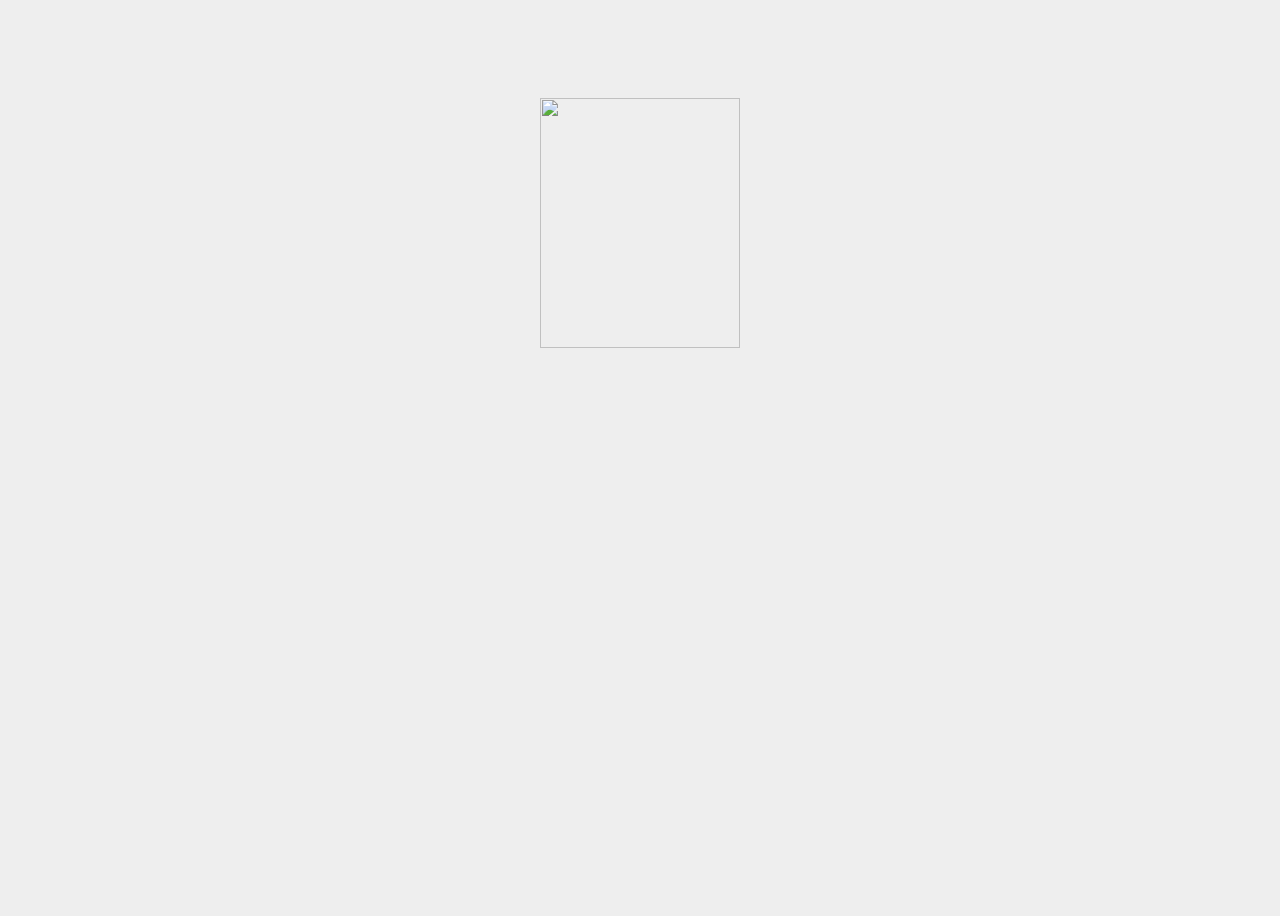
==== index.html @ 35078671 "circle slider" ====
<!DOCTYPE html>
<html lang="en">
<head>
    <meta charset="UTF-8">
    <meta name="viewport" content="width=device-width, initial-scale=1.0">
    <title>Document</title>
</head>
<link rel="stylesheet" type="text/css" href="styles.css" />
<body>
    <div class="banner">
        <div class="slider">
            <div class="item"><img src="https://firebasestorage.googleapis.com/v0/b/wdb-storefront-project-api.appspot.com/o/products%2F1zhvksJ5VCf7s90bgypG%2F_images%2FTXqLuweN9DMwWgwrxzUF-Gemini_Generated_Image%20(56).jpeg?alt=media&token=c5edc110-5752-4eda-9305-8a1b75f676b8"/></div>
            <div class="item"><img src="https://firebasestorage.googleapis.com/v0/b/wdb-storefront-project-api.appspot.com/o/products%2Ft7uRtRNRQOhKJHWnWIDY%2F_images%2FSknj6SRVaDh94bLTLIS3-stylish-woman-model-in-studio-in-coat-autumn-fash-2023-11-27-04-59-28-utc.png?alt=media&token=961d6211-c471-4ab9-9e6d-6678962648ad"/></div>
        </div>
    </div>
</body>
</html>
---- styles.css ----
body {
    background-color: #eee;
}

.banner{
    width: 100%;
    height: 100vh;
    text-align: center;
    overflow: hidden;
    position: relative;
}

.banner .slider{
    position: absolute;
    width: 200px;
    height: 250px;
    top: 10%;
    left: calc(50% - 100px);
}

.banner .slider .item{
    position: absolute;
    inset: 0 0 0 0;
}

img{
    width: 100%;
    height: 100%;
    object-fit: cover;
}
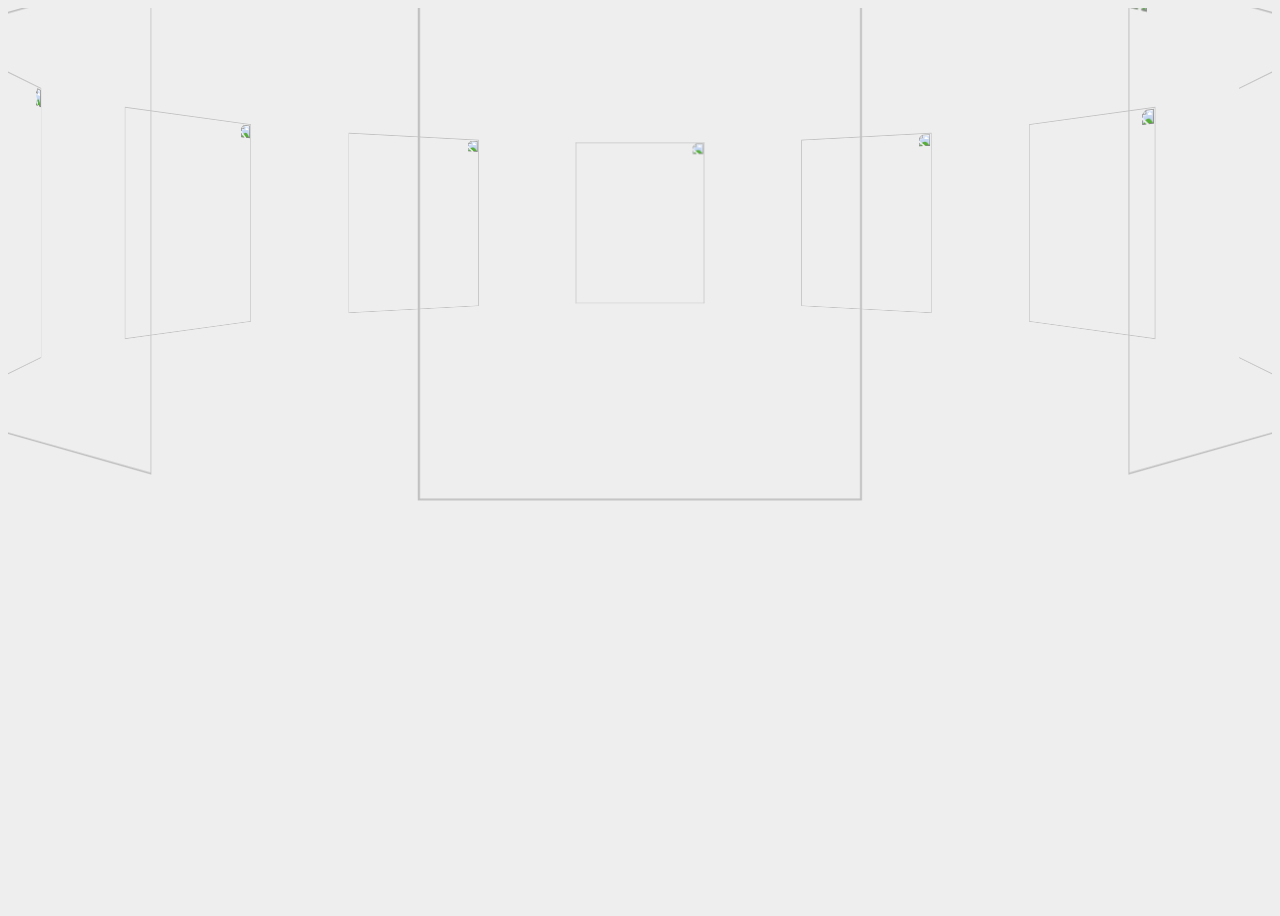
==== commit e24dc17d: "circle slider 360deg" ====
--- a/index.html
+++ b/index.html
@@ -8,9 +8,17 @@
 <link rel="stylesheet" type="text/css" href="styles.css" />
 <body>
     <div class="banner">
-        <div class="slider">
-            <div class="item"><img src="https://firebasestorage.googleapis.com/v0/b/wdb-storefront-project-api.appspot.com/o/products%2F1zhvksJ5VCf7s90bgypG%2F_images%2FTXqLuweN9DMwWgwrxzUF-Gemini_Generated_Image%20(56).jpeg?alt=media&token=c5edc110-5752-4eda-9305-8a1b75f676b8"/></div>
-            <div class="item"><img src="https://firebasestorage.googleapis.com/v0/b/wdb-storefront-project-api.appspot.com/o/products%2Ft7uRtRNRQOhKJHWnWIDY%2F_images%2FSknj6SRVaDh94bLTLIS3-stylish-woman-model-in-studio-in-coat-autumn-fash-2023-11-27-04-59-28-utc.png?alt=media&token=961d6211-c471-4ab9-9e6d-6678962648ad"/></div>
+        <div class="slider" style="--qty:10">
+            <div class="item" style="--position:1"><img src="https://firebasestorage.googleapis.com/v0/b/wdb-storefront-project-api.appspot.com/o/products%2F1zhvksJ5VCf7s90bgypG%2F_images%2FTXqLuweN9DMwWgwrxzUF-Gemini_Generated_Image%20(56).jpeg?alt=media&token=c5edc110-5752-4eda-9305-8a1b75f676b8"/></div>
+            <div class="item" style="--position:2"><img src="https://firebasestorage.googleapis.com/v0/b/wdb-storefront-project-api.appspot.com/o/products%2Ft7uRtRNRQOhKJHWnWIDY%2F_images%2FSknj6SRVaDh94bLTLIS3-stylish-woman-model-in-studio-in-coat-autumn-fash-2023-11-27-04-59-28-utc.png?alt=media&token=961d6211-c471-4ab9-9e6d-6678962648ad"/></div>
+            <div class="item" style="--position:3"><img src="https://firebasestorage.googleapis.com/v0/b/wdb-storefront-project-api.appspot.com/o/products%2Ft7uRtRNRQOhKJHWnWIDY%2F_images%2FSknj6SRVaDh94bLTLIS3-stylish-woman-model-in-studio-in-coat-autumn-fash-2023-11-27-04-59-28-utc.png?alt=media&token=961d6211-c471-4ab9-9e6d-6678962648ad"/></div>
+            <div class="item" style="--position:4"><img src="https://firebasestorage.googleapis.com/v0/b/wdb-storefront-project-api.appspot.com/o/products%2Ft7uRtRNRQOhKJHWnWIDY%2F_images%2FSknj6SRVaDh94bLTLIS3-stylish-woman-model-in-studio-in-coat-autumn-fash-2023-11-27-04-59-28-utc.png?alt=media&token=961d6211-c471-4ab9-9e6d-6678962648ad"/></div>
+            <div class="item" style="--position:5"><img src="https://firebasestorage.googleapis.com/v0/b/wdb-storefront-project-api.appspot.com/o/products%2Ft7uRtRNRQOhKJHWnWIDY%2F_images%2FSknj6SRVaDh94bLTLIS3-stylish-woman-model-in-studio-in-coat-autumn-fash-2023-11-27-04-59-28-utc.png?alt=media&token=961d6211-c471-4ab9-9e6d-6678962648ad"/></div>
+            <div class="item" style="--position:6"><img src="https://firebasestorage.googleapis.com/v0/b/wdb-storefront-project-api.appspot.com/o/products%2Ft7uRtRNRQOhKJHWnWIDY%2F_images%2FSknj6SRVaDh94bLTLIS3-stylish-woman-model-in-studio-in-coat-autumn-fash-2023-11-27-04-59-28-utc.png?alt=media&token=961d6211-c471-4ab9-9e6d-6678962648ad"/></div>
+            <div class="item" style="--position:7"><img src="https://firebasestorage.googleapis.com/v0/b/wdb-storefront-project-api.appspot.com/o/products%2Ft7uRtRNRQOhKJHWnWIDY%2F_images%2FSknj6SRVaDh94bLTLIS3-stylish-woman-model-in-studio-in-coat-autumn-fash-2023-11-27-04-59-28-utc.png?alt=media&token=961d6211-c471-4ab9-9e6d-6678962648ad"/></div>
+            <div class="item" style="--position:8"><img src="https://firebasestorage.googleapis.com/v0/b/wdb-storefront-project-api.appspot.com/o/products%2Ft7uRtRNRQOhKJHWnWIDY%2F_images%2FSknj6SRVaDh94bLTLIS3-stylish-woman-model-in-studio-in-coat-autumn-fash-2023-11-27-04-59-28-utc.png?alt=media&token=961d6211-c471-4ab9-9e6d-6678962648ad"/></div>
+            <div class="item" style="--position:9"><img src="https://firebasestorage.googleapis.com/v0/b/wdb-storefront-project-api.appspot.com/o/products%2Ft7uRtRNRQOhKJHWnWIDY%2F_images%2FSknj6SRVaDh94bLTLIS3-stylish-woman-model-in-studio-in-coat-autumn-fash-2023-11-27-04-59-28-utc.png?alt=media&token=961d6211-c471-4ab9-9e6d-6678962648ad"/></div>
+            <div class="item" style="--position:10"><img src="https://firebasestorage.googleapis.com/v0/b/wdb-storefront-project-api.appspot.com/o/products%2Ft7uRtRNRQOhKJHWnWIDY%2F_images%2FSknj6SRVaDh94bLTLIS3-stylish-woman-model-in-studio-in-coat-autumn-fash-2023-11-27-04-59-28-utc.png?alt=media&token=961d6211-c471-4ab9-9e6d-6678962648ad"/></div>
         </div>
     </div>
 </body>
--- a/styles.css
+++ b/styles.css
@@ -16,11 +16,16 @@
     height: 250px;
     top: 10%;
     left: calc(50% - 100px);
+    transform-style: preserve-3d;
+    transform: perspective(1000px);
 }
 
 .banner .slider .item{
     position: absolute;
     inset: 0 0 0 0;
+    transform: 
+        rotateY(calc( (var(--position) - 1) * (360 / var(--qty)) * 1deg ))
+        translateZ(550px);
 }
 
 img{
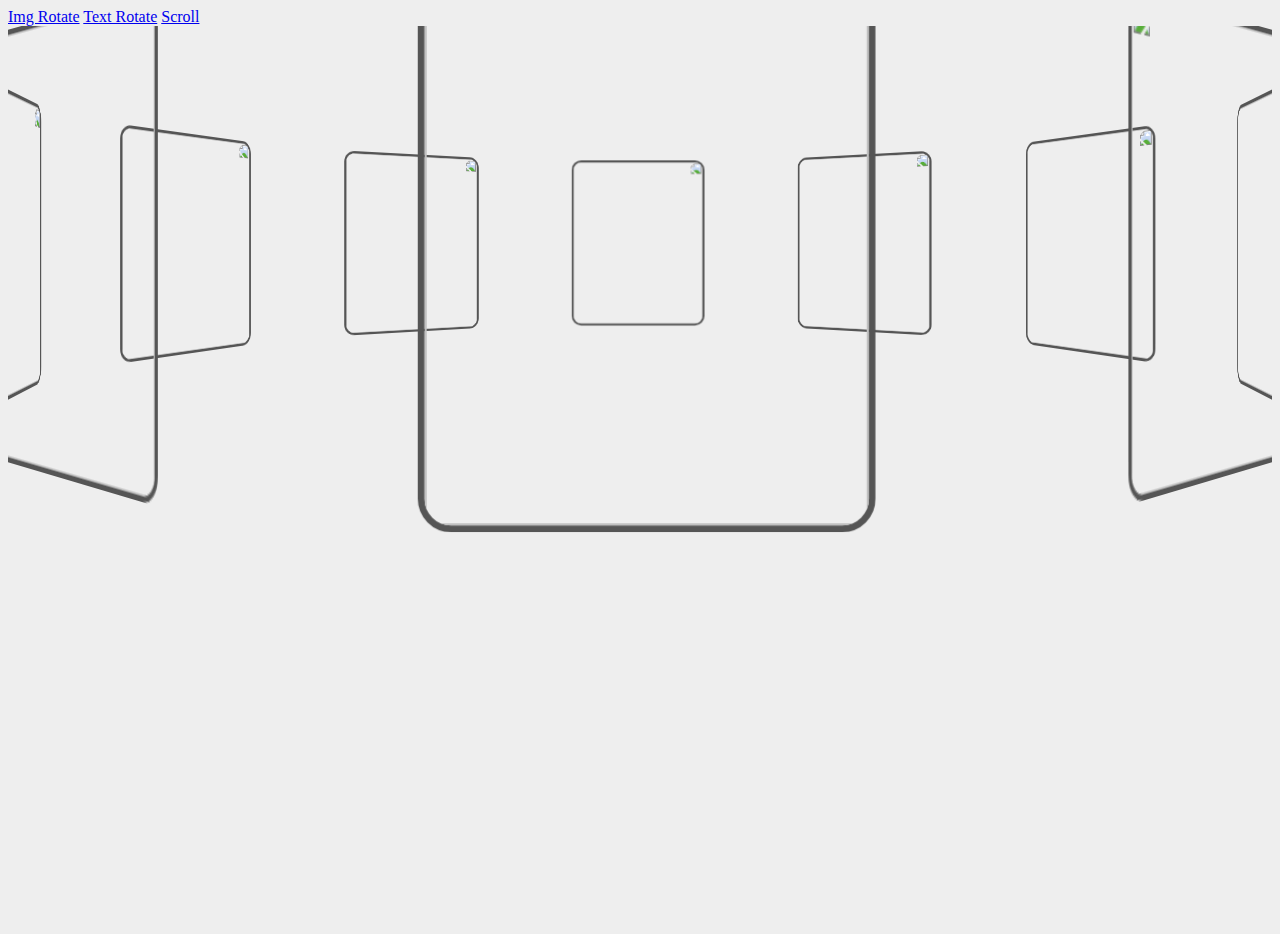
==== commit fd404115: "start gsap mainscreen" ====
--- a/index.html
+++ b/index.html
@@ -7,6 +7,11 @@
 </head>
 <link rel="stylesheet" type="text/css" href="styles.css" />
 <body>
+    <div>
+        <a href="index.html">Img Rotate</a>
+        <a href="loading.html">Text Rotate</a>
+        <a href="mainScreen.html">Scroll</a>
+    </div>
     <div class="banner">
         <div class="slider" style="--qty:10">
             <div class="item" style="--position:1"><img src="https://firebasestorage.googleapis.com/v0/b/wdb-storefront-project-api.appspot.com/o/products%2F1zhvksJ5VCf7s90bgypG%2F_images%2FTXqLuweN9DMwWgwrxzUF-Gemini_Generated_Image%20(56).jpeg?alt=media&token=c5edc110-5752-4eda-9305-8a1b75f676b8"/></div>
--- a/styles.css
+++ b/styles.css
@@ -18,6 +18,17 @@
     left: calc(50% - 100px);
     transform-style: preserve-3d;
     transform: perspective(1000px);
+    animation: autoRun 25s linear infinite;
+}
+
+@keyframes autoRun{
+    0% {
+        transform: perspective(1000px) rotateX(-20deg) rotateY(0deg); 
+    } 50% { 
+        transform: perspective(1000px) rotateX(0deg) rotateY(180deg);
+    } 100% {
+        transform: perspective(1000px) rotateX(-20deg) rotateY(360deg);      
+    }
 }
 
 .banner .slider .item{
@@ -32,4 +43,6 @@
     width: 100%;
     height: 100%;
     object-fit: cover;
+    border-radius: 15px;
+    border: solid 3px #555;
 }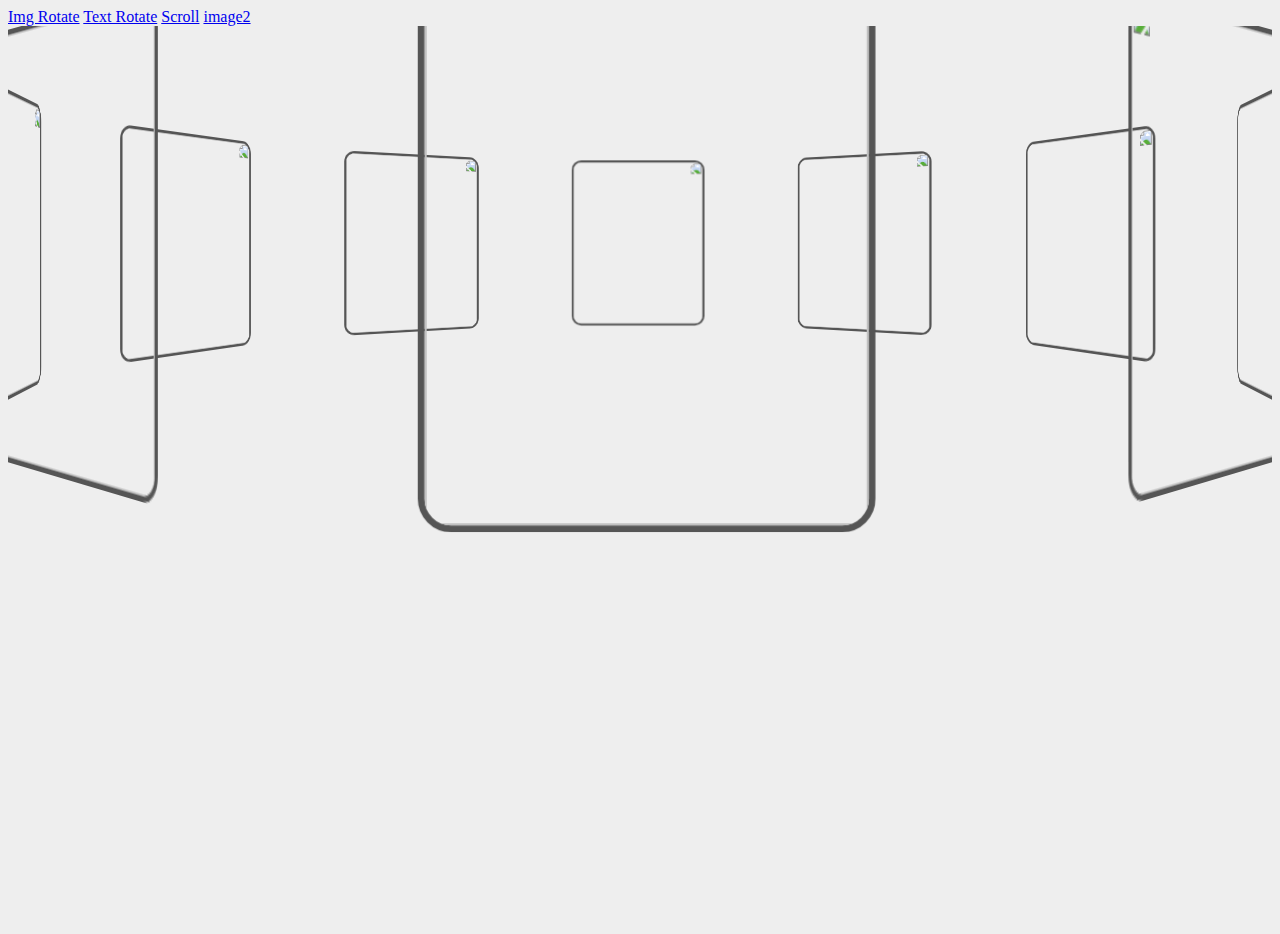
==== commit c123ff7e: "init image carousel2" ====
--- a/index.html
+++ b/index.html
@@ -11,6 +11,7 @@
         <a href="index.html">Img Rotate</a>
         <a href="loading.html">Text Rotate</a>
         <a href="mainScreen.html">Scroll</a>
+        <a href="image2.html">image2</a>
     </div>
     <div class="banner">
         <div class="slider" style="--qty:10">
